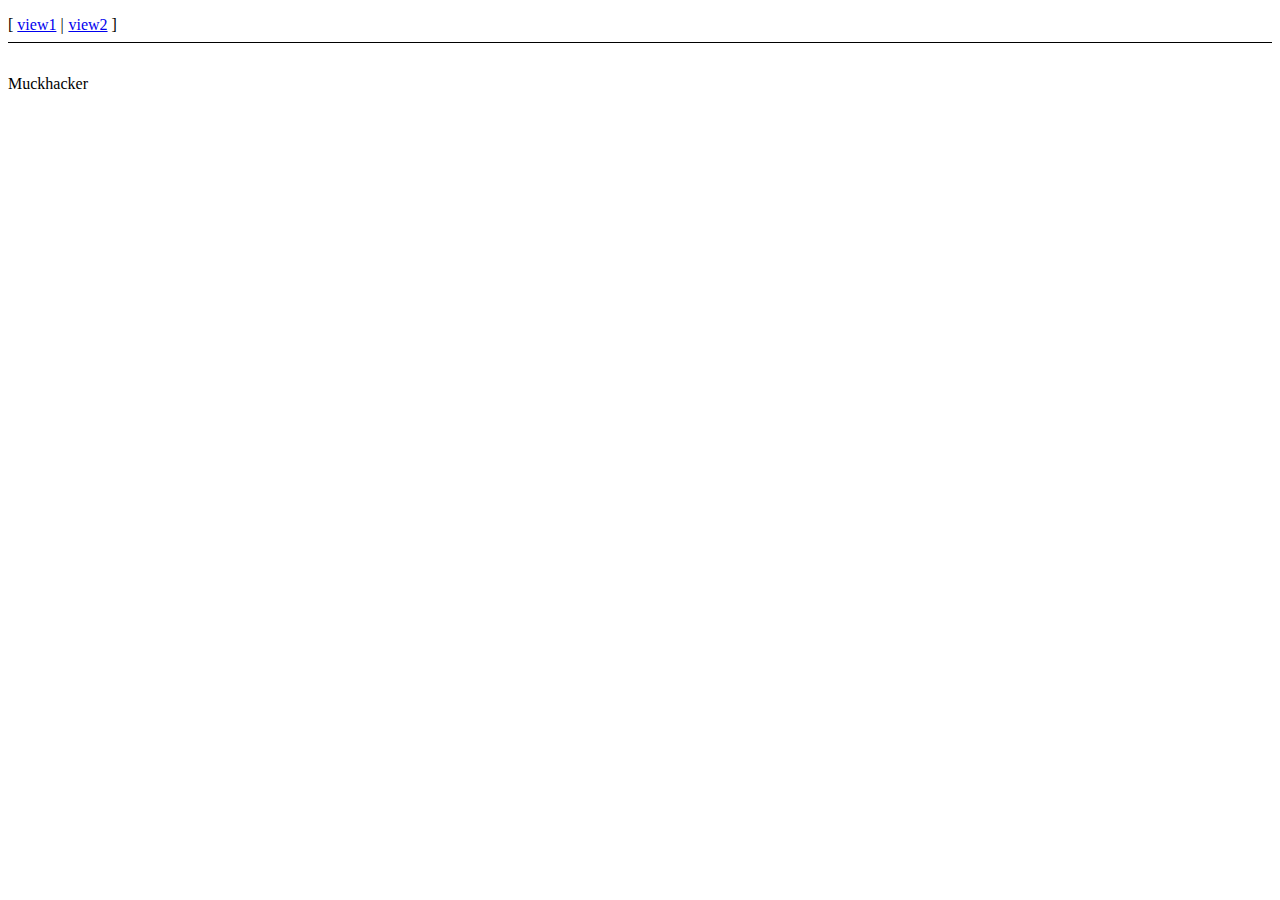
==== mucklib/front/app/index.html @ 8fc737c7 "forked angular-seed and imported it into mucklib/front" ====
<!doctype html>
<html lang="en" ng-app="myApp">
<head>
  <meta charset="utf-8">
  <title>My AngularJS App</title>
  <link rel="stylesheet" href="css/app.css"/>
</head>
<body>
  <ul class="menu">
    <li><a href="#/view1">view1</a></li>
    <li><a href="#/view2">view2</a></li>
  </ul>

  <div ng-view></div>

  <div>Muckhacker<span app-version></span></div>

  <!-- In production use:
  <script src="//ajax.googleapis.com/ajax/libs/angularjs/x.x.x/angular.min.js"></script>
  -->
  <script src="../bower_components/angular/angular.js"></script>
  <script src="../bower_components/angular-route/angular-route.js"></script>
  <script src="js/app.js"></script>
  <script src="js/services.js"></script>
  <script src="js/controllers.js"></script>
  <script src="js/filters.js"></script>
  <script src="js/directives.js"></script>
</body>
</html>
---- mucklib/front/app/css/app.css ----
/* app css stylesheet */

.menu {
  list-style: none;
  border-bottom: 0.1em solid black;
  margin-bottom: 2em;
  padding: 0 0 0.5em;
}

.menu:before {
  content: "[";
}

.menu:after {
  content: "]";
}

.menu > li {
  display: inline;
}

.menu > li:before {
  content: "|";
  padding-right: 0.3em;
}

.menu > li:nth-child(1):before {
  content: "";
  padding: 0;
}
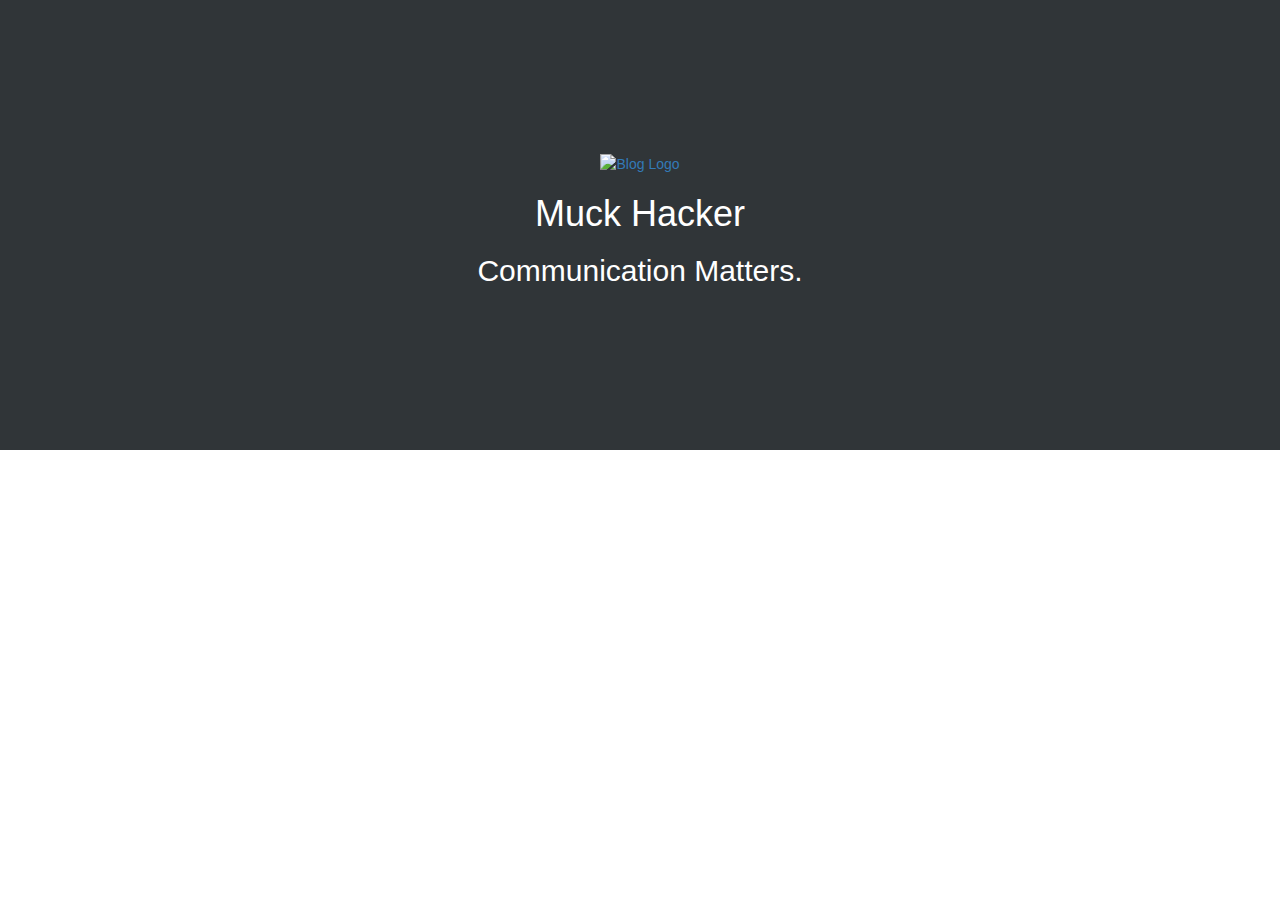
==== commit 0e0c179c: "small angular site up, the style is going to copy ghost" ====
--- a/mucklib/front/app/index.html
+++ b/mucklib/front/app/index.html
@@ -1,29 +1,44 @@
 <!doctype html>
-<html lang="en" ng-app="myApp">
-<head>
-  <meta charset="utf-8">
-  <title>My AngularJS App</title>
-  <link rel="stylesheet" href="css/app.css"/>
-</head>
-<body>
-  <ul class="menu">
-    <li><a href="#/view1">view1</a></li>
-    <li><a href="#/view2">view2</a></li>
-  </ul>
+<html lang="en" ng-app="webFront">
+    <head>
+        <meta charset="utf-8">
+        <title>MuckHacker</title>
+        <link rel="stylesheet" href="css/app.css"/>
+    </head>
+    <body>
 
-  <div ng-view></div>
+        <div class="site-head">
+            <div class="vertical">
+                <div class="site-head-content">
+                    <a class="site-logo" href="#"><img src="mh_icon_web.png" alt="Blog Logo"></a>
+                    <h1 class="site-title">Muck Hacker</h1>
+                    <h2 class="site-description">Communication Matters.</h2>
+                </div>
+            </div>
+        </div>
+        <div class="container">  
+            <div ng-view></div>
+        </div>
 
-  <div>Muckhacker<span app-version></span></div>
+        <!-- 
+        <div>Muckhacker<span app-version></span></div>
 
-  <!-- In production use:
-  <script src="//ajax.googleapis.com/ajax/libs/angularjs/x.x.x/angular.min.js"></script>
-  -->
-  <script src="../bower_components/angular/angular.js"></script>
-  <script src="../bower_components/angular-route/angular-route.js"></script>
-  <script src="js/app.js"></script>
-  <script src="js/services.js"></script>
-  <script src="js/controllers.js"></script>
-  <script src="js/filters.js"></script>
-  <script src="js/directives.js"></script>
-</body>
+        In production use:
+        <script src="//ajax.googleapis.com/ajax/libs/angularjs/x.x.x/angular.min.js"></script>
+        -->
+        <script src="../bower_components/angular/angular.js"></script>
+        <script src="../bower_components/angular-route/angular-route.js"></script>
+        <script src="../bower_components/angular-resource/angular-resource.js"></script>
+        <script src="../bower_components/angular-sanitize/angular-sanitize.js"></script>
+        <script src="../bower_components/angular-markdown-directive/markdown.js"></script>
+        <script src="../bower_components/showdown/src/showdown.js"></script>
+        <script src="js/app.js"></script>
+        <script src="js/services.js"></script>
+        <script src="js/controllers.js"></script>
+        <script src="js/filters.js"></script>
+        <script src="js/directives.js"></script>
+
+        <link href="http://netdna.bootstrapcdn.com/bootstrap/3.1.1/css/bootstrap.min.css" rel="stylesheet" />
+        <script src="http://netdna.bootstrapcdn.com/bootstrap/3.1.1/js/bootstrap.min.js"></script>
+    </body>
 </html>
--- a/mucklib/front/app/css/app.css
+++ b/mucklib/front/app/css/app.css
@@ -1,30 +1,39 @@
-/* app css stylesheet */
-
-.menu {
-  list-style: none;
-  border-bottom: 0.1em solid black;
-  margin-bottom: 2em;
-  padding: 0 0 0.5em;
+/* webFront css stylesheet */
+html {
+    height: 100%;
 }
 
-.menu:before {
-  content: "[";
+body {
+    margin: 0px;
+    height: 100%;
 }
 
-.menu:after {
-  content: "]";
+.site-logo img {
+   max-height: 100px;
+   width: auto; 
+   margin: 0;
 }
 
-.menu > li {
-  display: inline;
+.site-head {
+  width: 100%;
+  height: 50%;
+  background: #303538;
+  display: table;
+  position: relative;
 }
 
-.menu > li:before {
-  content: "|";
-  padding-right: 0.3em;
+.site-head-content {
+    text-align: center;
+    color: rgb(255, 255, 255);
 }
 
-.menu > li:nth-child(1):before {
-  content: "";
-  padding: 0;
+.vertical {
+    display: table-cell;
+    vertical-align: middle;
+    height: auto;
 }
+
+.post-title {
+    color: #000;
+    text-decoration: underline;
+}
